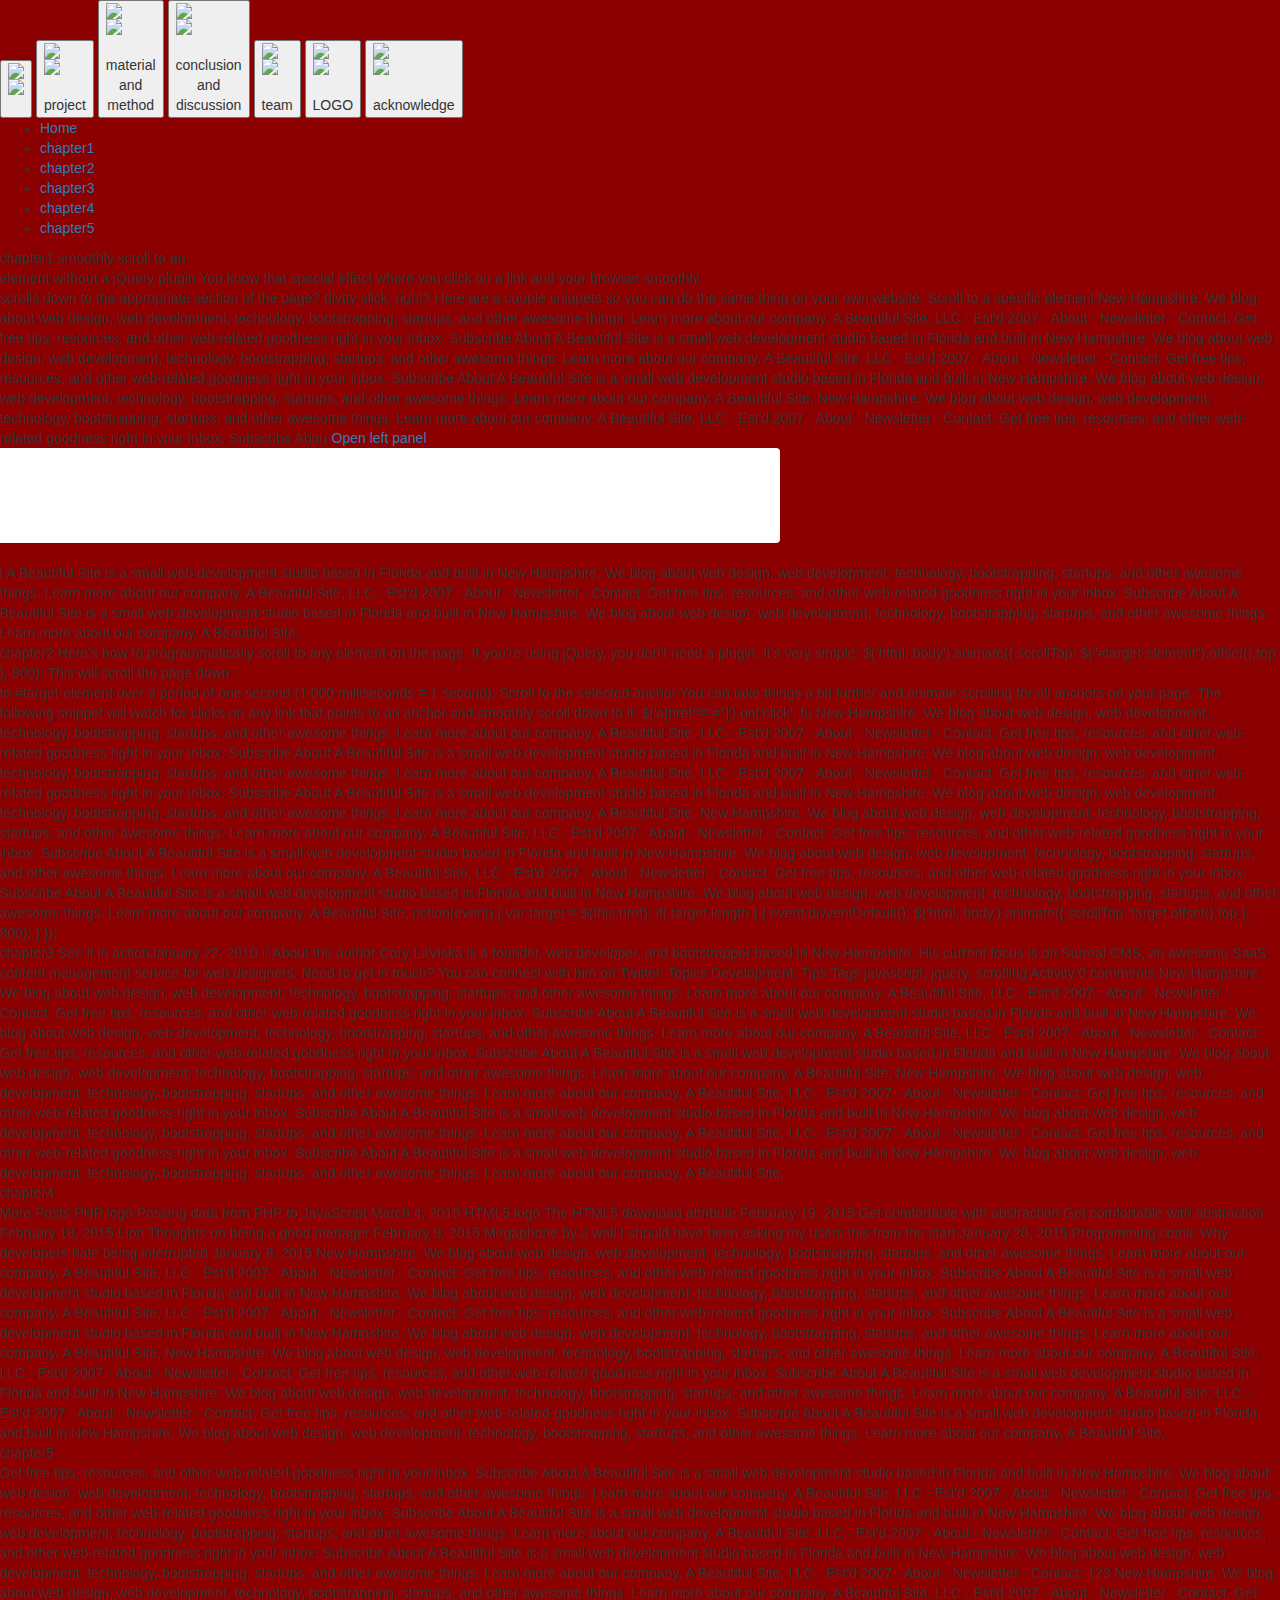
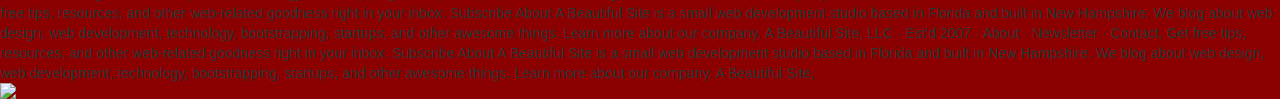
==== index.html @ c94d6277 "create a index.html" ====
<!DOCTYPE html>
<html>
<head>
<title>biomod</title>

<script type="text/javascript" src="https://ajax.googleapis.com/ajax/libs/jquery/1.11.3/jquery.min.js"></script>
<script src="http://maxcdn.bootstrapcdn.com/bootstrap/3.3.5/js/bootstrap.min.js"></script>
<!--<script src="http://code.jquery.com/mobile/1.4.5/jquery.mobile-1.4.5.min.js"></script>-->
<!--<script type="text/javascript" src=./js/jquery.panelslider.min.js >-->
<script type="text/javascript" src=jquery.panelslider.js></script>
<script src="jquery.panelslider.min.js></script>
<script src="./js/vendor/modernizr.custom.min.js"></script>
<script src="./js/vendor/jquery-1.10.2.min.js"></script>
<script src="./js/vendor/jquery-ui-1.10.3.custom.min.js"></script>
<script src="./js/button.js"></script>
<script src="./js/slideshow.js"></script>
<script src="./js/scrolling.js"></script>
<script src="./js/stickyheader.js"></script>
<!--<script scr="./js/panel.js"></script>-->




<link rel="stylesheet" href="http://code.jquery.com/mobile/1.4.5/jquery.mobile-1.4.5.min.css">
<link rel="stylesheet" href="./css/normalize.css">
<link rel="stylesheet" href="./css/button.css">
<link rel="stylesheet" href="./css/stickyheader.css">
<link rel="stylesheet" href="./css/slideshow.css">
<link rel="stylesheet" href="./css/listcss.css">
<link rel="stylesheet" href="http://maxcdn.bootstrapcdn.com/bootstrap/3.3.5/css/bootstrap.min.css">






<meta charset="UTF-8">
<meta name="viewport" content="width=device-width, initial-scale=1">
<style>


#left-panel { 
		left: 0;
      /* Hide panel on the left of the page. When this panel is opened the
       class .ps-active will be apllied to body, and it's X translation will
       reveal the panel. */
       -webkit-transform: translateX(-500px);
       -ms-transform: translateX(-500px);
       transform: translateX(-500px);
}


.test 
{
    cursor:url("img/h1.jpg"), auto;
}

</style>
</head>

<body class="test" style="background-color:#8B0000">


<header class="test">
<div id="p1"></div>
<nav class="primary-nav" role="navigation">
<div class="page-main" role="main">
	<div id="navigation">
		<div id="buttons2">
			<div class="inner clearfix">
				<button onclick="location.href='file:///C:/Users/user/Desktop/biomod_html_practice/biomod(2).html'">
					<span>
						<img src="img/hhh1.jpg" class="img-responsive" id="buttonpic" >
						<img src="img/hhh2.jpg" class="img-responsive" id="buttonpic"><br>
					</span>
				</button>
				
				<button> 
					<span>
						<img src="img/ppp1.jpg" class="img-responsive" id="buttonpic">
						<img src="img/ppp2.jpg" class="img-responsive" id="buttonpic"><br>
						project
					</span>
				</button>
				
				<button>
					<span>
						<img src="img/mmm1.jpg" class="img-responsive" id="buttonpic">
						<img src="img/mmm2.jpg" class="img-responsive" id="buttonpic" ><br>
						material <br>and<br>method					
					</span>
				</button>
					
					<button>
					<span>
						<img src="img/cd1.jpg" class="img-responsive" id="buttonpic">
						<img src="img/cd2.jpg" class="img-responsive" id="buttonpic"><br>
						conclusion<br>and<br>discussion
					</span>
				</button>
				
				<button>
					<span>
						<img src="img/aaa1.jpg" class="img-responsive" id="buttonpic">
						<img src="img/aaa2.jpg" class="img-responsive" id="buttonpic"><br>
						team
					</span>
				</button>
				
				<button>
					<span>
						<img src="img/1-1.png" class="img-responsive" id="buttonpic">
						<img src="img/1-1.png" class="img-responsive" id="buttonpic"><br>
						LOGO
					</span>
				</button>
				
				<button>
					<span>
						<img src="img/t1.jpg" class="img-responsive" id="buttonpic">
						<img src="img/t2.jpg" class="img-responsive" id="buttonpic"><br>
						acknowledge
					</span>
				</button>
			</div>
		</div>
	</div>
</div>
</nav>
</header>

<!--navigation2-->
<div id="navigation2">
    <div id="container">
	    <ul id="firstul">
		    <li class="active"><a href="#">Home</a></li>
            <li><a id="page1" href="#">chapter1</a></li>
            <li><a id="page2" href="#">chapter2</a></li>
		    <li><a id="page3" href="#">chapter3</a></li>
		    <li><a id="page4" href="#">chapter4</a></li>
		    <li><a id="page5" href="#">chapter5</a></li>
			 
		</ul>
	</div>
</div>


<!--<div data-role="page" id="pageone">
  <div data-role="panel" id="myPanel"> 
      <div>Panel Header</div>
	      <p>You can close the panel by clicking outside the panel, pressing the Esc key or by swiping.</p>
		    </div> 

			  <div>
			      <h1>Page Header</h1>
				    </div>

					  <div class="ui-content">
					      <p>Click on the button below to open the Panel.</p>
						      <a href="#myPanel" class="ui-btn ui-btn-inline ui-corner-all ui-shadow">Open Panel</a>
							    </div>

								  <div data-role="footer">
								      <h1>Page Footer</h1>
									    </div> 
										</div>-->









<div  id="right">
      

<div>
<div id="p2"></div>

chapter1
smoothly scroll to an <div id="p2"></div>element without a jQuery plugin
You know that special effect where you click on a link 
and your browser smoothly<div id="p2"></div> scrolls down to the appropriate 
section of the page? divtty slick, right? Here are a couple 
snippets so you can do the same thing on your own website.
Scroll to a specific element
New Hampshire. We blog about web design, web development, technology, bootstrapping, startups, and other awesome things.
Learn more about our company.
A Beautiful Site, LLC · Est'd 2007 · About · Newsletter · Contact.
Get free tips, resources, and other web-related goodness right in your inbox.
Subscribe
About
A Beautiful Site is a small web development studio based in Florida and built in 
New Hampshire. We blog about web design, web development, technology, bootstrapping, startups, and other awesome things.
Learn more about our company.
A Beautiful Site, LLC · Est'd 2007 · About · Newsletter · Contact.
Get free tips, resources, and other web-related goodness right in your inbox.
Subscribe
About
A Beautiful Site is a small web development studio based in Florida and built in 
New Hampshire. We blog about web design, web development, technology, bootstrapping, startups, and other awesome things.
Learn more about our company.
A Beautiful Site, 
New Hampshire. We blog about web design, web development, technology, bootstrapping, startups, and other awesome things.
Learn more about our company.
A Beautiful Site, LLC · Est'd 2007 · About · Newsletter · Contact.
Get free tips, resources, and other web-related goodness right in your inbox.
Subscribe
Abou



<a id="left-panel-link" href="#left-panel">Open left panel</a>

<!-- Left panel -->
   <div id="left-panel" class="panel">
     <h2>Left panel</h2>
     <p>Click anywhere outside panel to close it.</p>
   </div>




t
A Beautiful Site is a small web development studio based in Florida and built in 
New Hampshire. We blog about web design, web development, technology, bootstrapping, startups, and other awesome things.
Learn more about our company.
A Beautiful Site, LLC · Est'd 2007 · About · Newsletter · Contact.
Get free tips, resources, and other web-related goodness right in your inbox.
Subscribe
About
A Beautiful Site is a small web development studio based in Florida and built in 
New Hampshire. We blog about web design, web development, technology, bootstrapping, startups, and other awesome things.
Learn more about our company.
A Beautiful Site, 
</div>


<div>
chapter2
Here’s how to programmatically scroll to any element on the page. 
If you’re using jQuery, you don’t need a plugin. It’s very simple:
$('html, body').animate({
    scrollTop: $("#target-element").offset().top
}, 800);
This will scroll the page down<div id="p3"></div> to #target-element over a period 
of one second (1,000 milliseconds = 1 second).
Scroll to the selected anchor
You can take things a bit further and animate scrolling for all anchors 
on your page. The following snippet will watch for clicks on any link that
 points to an anchor and smoothly scroll down to it:
$('a[href^="#"]').on('click', fu
New Hampshire. We blog about web design, web development, technology, bootstrapping, startups, and other awesome things.
Learn more about our company.
A Beautiful Site, LLC · Est'd 2007 · About · Newsletter · Contact.
Get free tips, resources, and other web-related goodness right in your inbox.
Subscribe
About
A Beautiful Site is a small web development studio based in Florida and built in 
New Hampshire. We blog about web design, web development, technology, bootstrapping, startups, and other awesome things.
Learn more about our company.
A Beautiful Site, LLC · Est'd 2007 · About · Newsletter · Contact.
Get free tips, resources, and other web-related goodness right in your inbox.
Subscribe
About
A Beautiful Site is a small web development studio based in Florida and built in 
New Hampshire. We blog about web design, web development, technology, bootstrapping, startups, and other awesome things.
Learn more about our company.
A Beautiful Site, 
New Hampshire. We blog about web design, web development, technology, bootstrapping, startups, and other awesome things.
Learn more about our company.
A Beautiful Site, LLC · Est'd 2007 · About · Newsletter · Contact.
Get free tips, resources, and other web-related goodness right in your inbox.
Subscribe
About
A Beautiful Site is a small web development studio based in Florida and built in 
New Hampshire. We blog about web design, web development, technology, bootstrapping, startups, and other awesome things.
Learn more about our company.
A Beautiful Site, LLC · Est'd 2007 · About · Newsletter · Contact.
Get free tips, resources, and other web-related goodness right in your inbox.
Subscribe
About
A Beautiful Site is a small web development studio based in Florida and built in 
New Hampshire. We blog about web design, web development, technology, bootstrapping, startups, and other awesome things.
Learn more about our company.
A Beautiful Site, nction(event) {
    var target = $(this.href);
    if( target.length ) {
        event.divventDefault();
        $('html, body').animate({
            scrollTop: target.offset().top
        }, 800);
    }
});
</div>


<div>
chapter3
See it in actionJanuary 22, 2010 About the author
Cory LaViska is a founder, web developer, and bootstrapper
based in New Hampshire. His current focus is on Surreal CMS,
an awesome SaaS content management service for web designers. 
Need to get in touch? You can connect with him on Twitter. 
Topics Development, Tips Tags javascript, jquery, scrolling
Activity 0 comments
New Hampshire. We blog about web design, web development, technology, bootstrapping, startups, and other awesome things.
Learn more about our company.
A Beautiful Site, LLC · Est'd 2007 · About · Newsletter · Contact.
Get free tips, resources, and other web-related goodness right in your inbox.
Subscribe
About
A Beautiful Site is a small web development studio based in Florida and built in 
New Hampshire. We blog about web design, web development, technology, bootstrapping, startups, and other awesome things.
Learn more about our company.
A Beautiful Site, LLC · Est'd 2007 · About · Newsletter · Contact.
Get free tips, resources, and other web-related goodness right in your inbox.
Subscribe
About
A Beautiful Site is a small web development studio based in Florida and built in 
New Hampshire. We blog about web design, web development, technology, bootstrapping, startups, and other awesome things.
Learn more about our company.
A Beautiful Site, 
New Hampshire. We blog about web design, web development, technology, bootstrapping, startups, and other awesome things.
Learn more about our company.
A Beautiful Site, LLC · Est'd 2007 · About · Newsletter · Contact.
Get free tips, resources, and other web-related goodness right in your inbox.
Subscribe
About
A Beautiful Site is a small web development studio based in Florida and built in 
New Hampshire. We blog about web design, web development, technology, bootstrapping, startups, and other awesome things.
Learn more about our company.
A Beautiful Site, LLC · Est'd 2007 · About · Newsletter · Contact.
Get free tips, resources, and other web-related goodness right in your inbox.
Subscribe
About
A Beautiful Site is a small web development studio based in Florida and built in 
New Hampshire. We blog about web design, web development, technology, bootstrapping, startups, and other awesome things.
Learn more about our company.
A Beautiful Site, 
</div>

<div id="p4">chapter4</div>
<div>
More Posts
PHP logo
Passing data from PHP to JavaScript
March 4, 2015
HTML5 logo
The HTML5 download attribute
February 19, 2015
Get comfortable with abstraction
Get comfortable with abstraction
February 18, 2015
Lion
Thoughts on being a good manager
February 9, 2015
Megaphone by a wall
I should have been asking my users this from the start
January 20, 2015
Programming comic
Why developers hate being interrupted
January 8, 2015
New Hampshire. We blog about web design, web development, technology, bootstrapping, startups, and other awesome things.
Learn more about our company.
A Beautiful Site, LLC · Est'd 2007 · About · Newsletter · Contact.
Get free tips, resources, and other web-related goodness right in your inbox.
Subscribe
About
A Beautiful Site is a small web development studio based in Florida and built in 
New Hampshire. We blog about web design, web development, technology, bootstrapping, startups, and other awesome things.
Learn more about our company.
A Beautiful Site, LLC · Est'd 2007 · About · Newsletter · Contact.
Get free tips, resources, and other web-related goodness right in your inbox.
Subscribe
About
A Beautiful Site is a small web development studio based in Florida and built in 
New Hampshire. We blog about web design, web development, technology, bootstrapping, startups, and other awesome things.
Learn more about our company.
A Beautiful Site, 
New Hampshire. We blog about web design, web development, technology, bootstrapping, startups, and other awesome things.
Learn more about our company.
A Beautiful Site, LLC · Est'd 2007 · About · Newsletter · Contact.
Get free tips, resources, and other web-related goodness right in your inbox.
Subscribe
About
A Beautiful Site is a small web development studio based in Florida and built in 
New Hampshire. We blog about web design, web development, technology, bootstrapping, startups, and other awesome things.
Learn more about our company.
A Beautiful Site, LLC · Est'd 2007 · About · Newsletter · Contact.
Get free tips, resources, and other web-related goodness right in your inbox.
Subscribe
About
A Beautiful Site is a small web development studio based in Florida and built in 
New Hampshire. We blog about web design, web development, technology, bootstrapping, startups, and other awesome things.
Learn more about our company.
A Beautiful Site, 
</div>

<div id="p5">chapter5</div>
<div>
Get free tips, resources, and other web-related goodness right in your inbox.
Subscribe
About
A Beautiful Site is a small web development studio based in Florida and built in 
New Hampshire. We blog about web design, web development, technology, bootstrapping, startups, and other awesome things.
Learn more about our company.
A Beautiful Site, LLC · Est'd 2007 · About · Newsletter · Contact.
Get free tips, resources, and other web-related goodness right in your inbox.
Subscribe
About
A Beautiful Site is a small web development studio based in Florida and built in 
New Hampshire. We blog about web design, web development, technology, bootstrapping, startups, and other awesome things.
Learn more about our company.
A Beautiful Site, LLC · Est'd 2007 · About · Newsletter · Contact.
Get free tips, resources, and other web-related goodness right in your inbox.
Subscribe
About
A Beautiful Site is a small web development studio based in Florida and built in 
New Hampshire. We blog about web design, web development, technology, bootstrapping, startups, and other awesome things.
Learn more about our company.
A Beautiful Site, LLC · Est'd 2007 · About · Newsletter · Contact.
123
New Hampshire. We blog about web design, web development, technology, bootstrapping, startups, and other awesome things.
Learn more about our company.
A Beautiful Site, LLC · Est'd 2007 · About · Newsletter · Contact.
Get free tips, resources, and other web-related goodness right in your inbox.
Subscribe
About
A Beautiful Site is a small web development studio based in Florida and built in 
New Hampshire. We blog about web design, web development, technology, bootstrapping, startups, and other awesome things.
Learn more about our company.
A Beautiful Site, LLC · Est'd 2007 · About · Newsletter · Contact.
Get free tips, resources, and other web-related goodness right in your inbox.
Subscribe
About
A Beautiful Site is a small web development studio based in Florida and built in 
New Hampshire. We blog about web design, web development, technology, bootstrapping, startups, and other awesome things.
Learn more about our company.
A Beautiful Site, 

<div class="img-responsive" >
<img class="img-responsive" src="img/123.png">
</div>

	<!--<div class="slideshow" >
			<a href="#" class="slide" id="slide-1"><img class="img-ciricle" src="./img/slide-1.jpg" alt="" width="400%" height="200%"></a>
			<a href="#" class="slide" id="slide-2"><img class="img-responsive" src="./img/slide-2.jpg" alt="" width="400" height="200"></a>
			<a href="#" class="slide" id="slide-3"><img class="img-responsive" src="./img/slide-3.jpg" alt="" width="400" height="200"></a>
			<a href="#" class="slide" id="slide-4"><img class="img-responsive" src="./img/slide-4.jpg" alt="" width="400" height="200"></a>
	</div>-->
	
<!--<div >
<iframe class="youtube-player" type="text/html" width="640" height="385" src="http://www.youtube.com/embed/KVSOrdJ6jUQ" frameborder="0" style="margin-left: 150px;> </iframe>
</div>-->


<script>
    $('#left-panel-link').panelslider();
 
     $('#right-panel-link').panelslider({
       bodyClass: 'ps-active-right',
       clickClose: false,
       onOpen: function() {
         console.log('right panel open');
       }
     });
 
     $('#close-panel-bt').click(function() {
       $.panelslider.close();
     });
 
  $('#left-panel, #right-panel').on('psBeforeOpen psOpen psBeforeClose psClos    e', function(e) {
      console.log(e.type, e.target.getAttribute('id'));
     });
   </script>
</div>


</body>



</html>
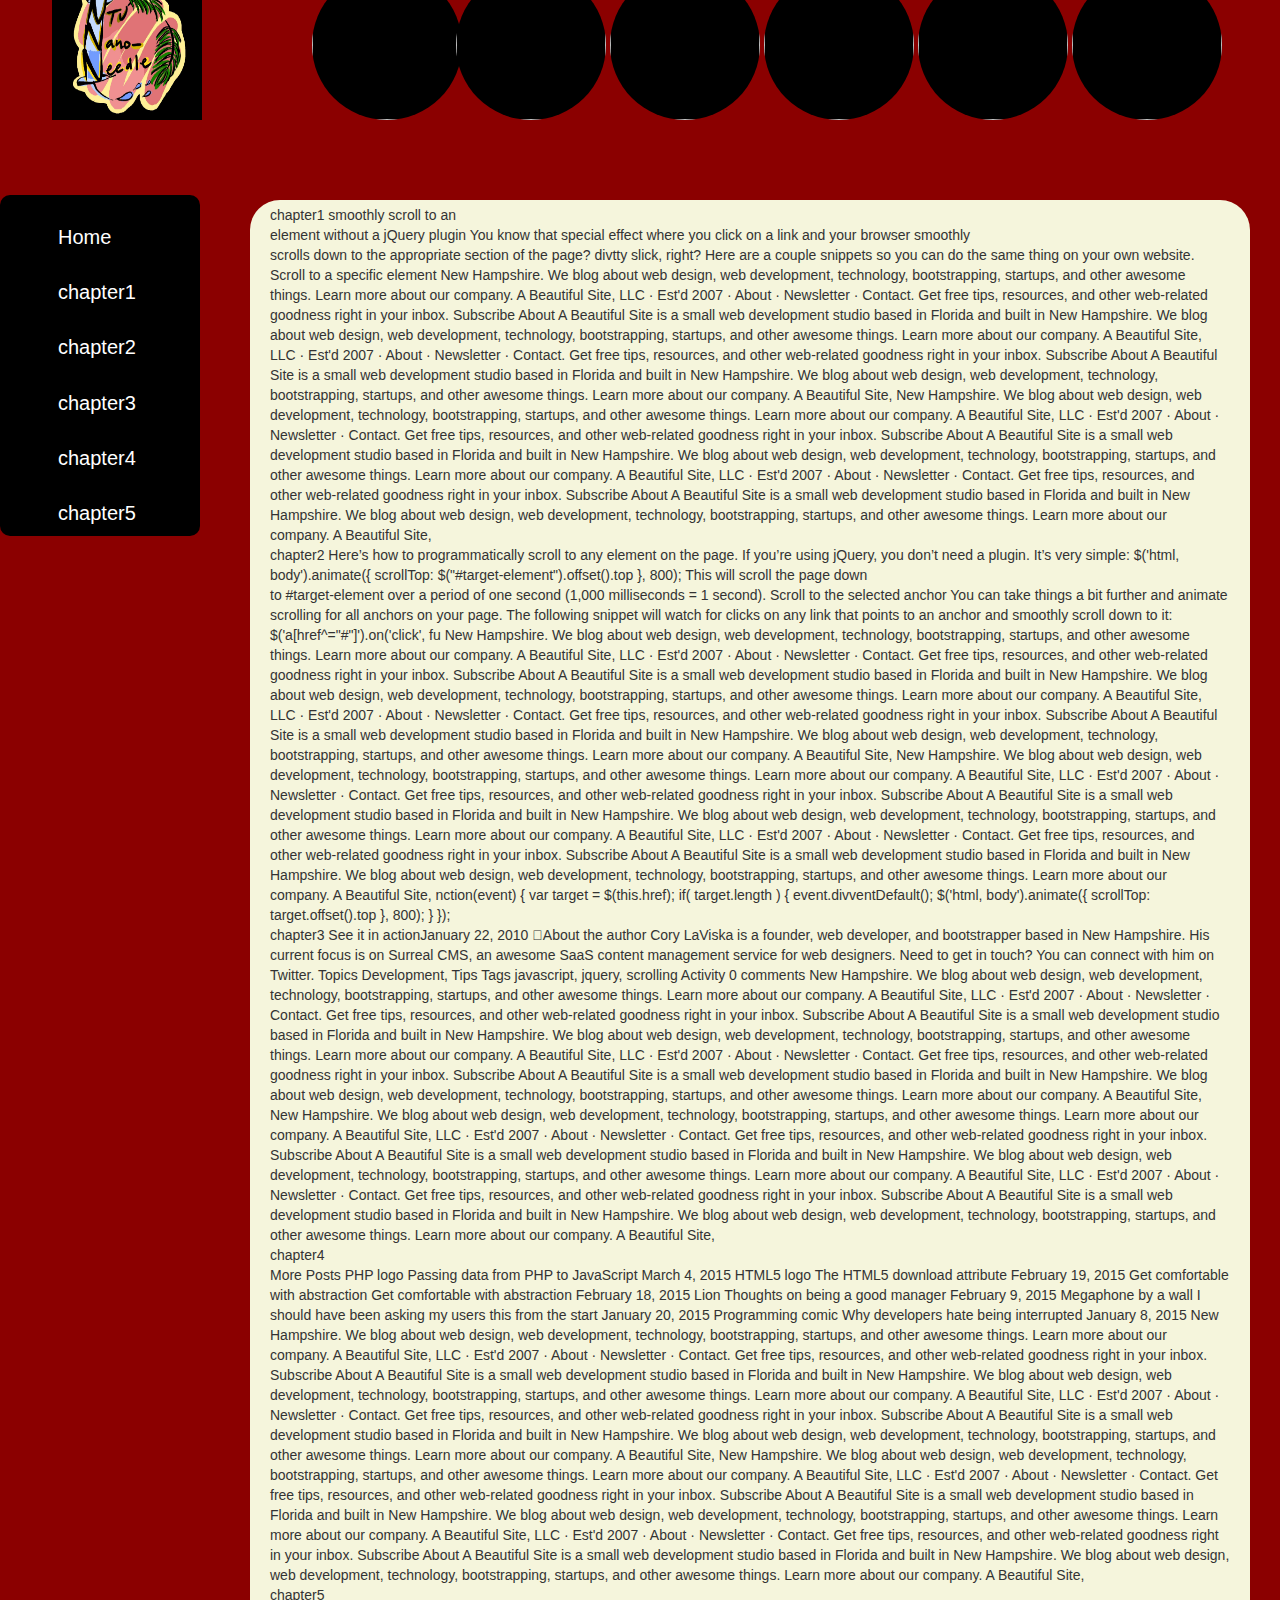
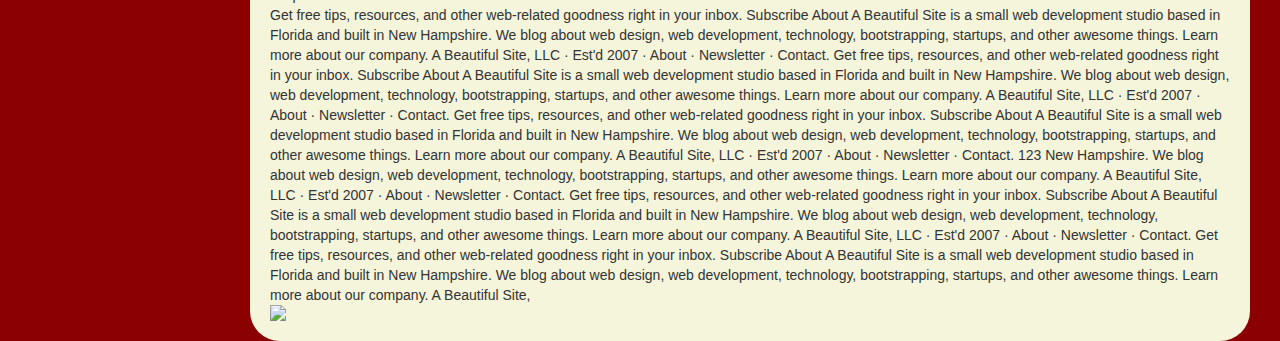
==== commit 440b65e9: "repair index" ====
--- a/index.html
+++ b/index.html
@@ -5,10 +5,6 @@
 
 <script type="text/javascript" src="https://ajax.googleapis.com/ajax/libs/jquery/1.11.3/jquery.min.js"></script>
 <script src="http://maxcdn.bootstrapcdn.com/bootstrap/3.3.5/js/bootstrap.min.js"></script>
-<!--<script src="http://code.jquery.com/mobile/1.4.5/jquery.mobile-1.4.5.min.js"></script>-->
-<!--<script type="text/javascript" src=./js/jquery.panelslider.min.js >-->
-<script type="text/javascript" src=jquery.panelslider.js></script>
-<script src="jquery.panelslider.min.js></script>
 <script src="./js/vendor/modernizr.custom.min.js"></script>
 <script src="./js/vendor/jquery-1.10.2.min.js"></script>
 <script src="./js/vendor/jquery-ui-1.10.3.custom.min.js"></script>
@@ -16,12 +12,8 @@
 <script src="./js/slideshow.js"></script>
 <script src="./js/scrolling.js"></script>
 <script src="./js/stickyheader.js"></script>
-<!--<script scr="./js/panel.js"></script>-->
-
-
-
-
-<link rel="stylesheet" href="http://code.jquery.com/mobile/1.4.5/jquery.mobile-1.4.5.min.css">
+
+
 <link rel="stylesheet" href="./css/normalize.css">
 <link rel="stylesheet" href="./css/button.css">
 <link rel="stylesheet" href="./css/stickyheader.css">
@@ -39,16 +31,6 @@
 <style>
 
 
-#left-panel { 
-		left: 0;
-      /* Hide panel on the left of the page. When this panel is opened the
-       class .ps-active will be apllied to body, and it's X translation will
-       reveal the panel. */
-       -webkit-transform: translateX(-500px);
-       -ms-transform: translateX(-500px);
-       transform: translateX(-500px);
-}
-
 
 .test 
 {
@@ -59,8 +41,6 @@
 </head>
 
 <body class="test" style="background-color:#8B0000">
-
-
 <header class="test">
 <div id="p1"></div>
 <nav class="primary-nav" role="navigation">
@@ -72,6 +52,7 @@
 					<span>
 						<img src="img/hhh1.jpg" class="img-responsive" id="buttonpic" >
 						<img src="img/hhh2.jpg" class="img-responsive" id="buttonpic"><br>
+						
 					</span>
 				</button>
 				
@@ -109,9 +90,8 @@
 				
 				<button>
 					<span>
-						<img src="img/1-1.png" class="img-responsive" id="buttonpic">
-						<img src="img/1-1.png" class="img-responsive" id="buttonpic"><br>
-						LOGO
+						<img src="img/logo.jpg" class="img-responsive" id="buttonpic">
+						<img src="img/logo.jpg" class="img-responsive" id="buttonpic"><br>
 					</span>
 				</button>
 				
@@ -145,33 +125,6 @@
 </div>
 
 
-<!--<div data-role="page" id="pageone">
-  <div data-role="panel" id="myPanel"> 
-      <div>Panel Header</div>
-	      <p>You can close the panel by clicking outside the panel, pressing the Esc key or by swiping.</p>
-		    </div> 
-
-			  <div>
-			      <h1>Page Header</h1>
-				    </div>
-
-					  <div class="ui-content">
-					      <p>Click on the button below to open the Panel.</p>
-						      <a href="#myPanel" class="ui-btn ui-btn-inline ui-corner-all ui-shadow">Open Panel</a>
-							    </div>
-
-								  <div data-role="footer">
-								      <h1>Page Footer</h1>
-									    </div> 
-										</div>-->
-
-
-
-
-
-
-
-
 
 <div  id="right">
       
@@ -208,22 +161,7 @@
 A Beautiful Site, LLC · Est'd 2007 · About · Newsletter · Contact.
 Get free tips, resources, and other web-related goodness right in your inbox.
 Subscribe
-Abou
-
-
-
-<a id="left-panel-link" href="#left-panel">Open left panel</a>
-
-<!-- Left panel -->
-   <div id="left-panel" class="panel">
-     <h2>Left panel</h2>
-     <p>Click anywhere outside panel to close it.</p>
-   </div>
-
-
-
-
-t
+About
 A Beautiful Site is a small web development studio based in Florida and built in 
 New Hampshire. We blog about web design, web development, technology, bootstrapping, startups, and other awesome things.
 Learn more about our company.
@@ -457,25 +395,8 @@
 </div>-->
 
 
-<script>
-    $('#left-panel-link').panelslider();
- 
-     $('#right-panel-link').panelslider({
-       bodyClass: 'ps-active-right',
-       clickClose: false,
-       onOpen: function() {
-         console.log('right panel open');
-       }
-     });
- 
-     $('#close-panel-bt').click(function() {
-       $.panelslider.close();
-     });
- 
-  $('#left-panel, #right-panel').on('psBeforeOpen psOpen psBeforeClose psClos    e', function(e) {
-      console.log(e.type, e.target.getAttribute('id'));
-     });
-   </script>
+
+	
 </div>
 
 
--- a/css/button.css
+++ b/css/button.css
@@ -0,0 +1,288 @@
+/*
+ * Base
+ */
+
+img {
+    vertical-align:middle;
+}
+
+
+
+button {
+    outline: none;
+}
+
+
+
+
+
+@media screen and (min-width:1200px){
+
+	#buttonpic {
+		width:150px;
+		height:150px;
+		border:0px;
+	}
+	
+	#buttons2 .inner {
+		position: relative;
+		width: 976px;
+		margin: 0 auto;
+	}
+
+	#buttons2 button {
+		display: block;
+		position: absolute;
+		width: 150px;
+		height:150px ;
+		overflow: hidden;
+		padding: 0 0 3.41796%;
+		font-size: 10px;
+		letter-spacing: 1px;
+		color: #01b169;
+		background-color:black;
+		border: none;
+		border-radius: 75px;
+		top:-30px;
+	}
+
+	#buttons2 button:nth-child(1) {left: 160px;}
+	#buttons2 button:nth-child(2) {left: 304px;}
+	#buttons2 button:nth-child(3) {left: 458px;}
+	#buttons2 button:nth-child(4) {left: 612px;}
+	#buttons2 button:nth-child(5) {left: 766px;}
+	#buttons2 button:nth-child(6) {
+		left: -100px;
+		display: block;
+		position: absolute;
+		width: 150px;
+		height: 150px;
+		overflow: hidden;
+		font-size: 16px;
+		letter-spacing: 1px;
+		color: black;
+		background-color: #fff;
+		border: none;
+		border-radius:0px;
+		top:-30px;
+	}
+	#buttons2 button:nth-child(7) {left: 920px;}
+}
+
+
+
+@media screen and (min-width:992px) and (max-width:1199px){
+
+	#buttonpic {
+		width:124px;
+		height:124px;
+		border:0px;
+	}
+
+	#buttons2 .inner {
+		position: relative;
+		width: 806.82699px;
+		margin: 0 auto;
+	}
+
+	#buttons2 button {
+		display: block;
+		position: absolute;
+		width:124px;
+		height:124px ;
+		overflow: hidden;
+		padding: 0 0 3.41796%;
+		font-size: 8.26667px;
+		letter-spacing: 0.826667px;
+		color: #01b169;
+		background-color:black;
+		border: none;
+		border-radius: 62px;
+		top:-24.8px;
+	}
+
+	#buttons2 button:nth-child(1) {left: 132.26672px;}
+	#buttons2 button:nth-child(2) {left: 251.310677px;}
+	#buttons2 button:nth-child(3) {left: 378.613486px;}
+	#buttons2 button:nth-child(4) {left: 505.920204px;}
+	#buttons2 button:nth-child(5) {left: 633.226922px;}
+	#buttons2 button:nth-child(6) {
+		left: -82.6667px;
+		display: block;
+		position: absolute;
+		width: 124px;
+		height:124px;
+		overflow: hidden;
+		font-size: 13.226672px;
+		letter-spacing: 0.826667px;
+		color: black;
+		background-color:black;
+		border: none;
+		border-radius:0px;
+		top:-22.5px;
+	}
+	#buttons2 button:nth-child(7) {left: 760.53364px;}
+}
+
+
+
+@media screen and (min-width:768px) and (max-width:991px){
+
+	#buttonpic {
+		width:112.5px;
+		height:112.5px;
+		border:0px;
+	}
+	
+	#buttons2 .inner {
+		position: relative;
+		width: 732px;
+		margin: 0 auto;
+		
+	}
+
+	#buttons2 button {
+		display: block;
+		position: absolute;
+		width: 112.5px;
+		height:112.5px ;
+		overflow: hidden;
+		padding: 0 0 3.41796%;
+		font-size: 7.5px;
+		letter-spacing: 0.75px;
+		color: #01b169;
+		background-color:black;
+		border: none;
+		border-radius: 56.25px;
+		top:-22.5px;
+	}
+
+	#buttons2 button:nth-child(1) {left: 120px;}
+	#buttons2 button:nth-child(2) {left: 228px;}
+	#buttons2 button:nth-child(3) {left: 343.5px;}
+	#buttons2 button:nth-child(4) {left: 455.64px;}
+	#buttons2 button:nth-child(5) {left: 574.5px;}
+	#buttons2 button:nth-child(6) {
+		left: -50px;
+		display: block;
+		position: absolute;
+		width:112.5px;
+		height:112.5px;
+		overflow: hidden;
+		font-size: 12px;
+		letter-spacing: 0.75px;
+		color: black;
+		background-color: #fff;
+		border: none;
+		border-radius:0px;
+		top:-22.5px;
+	}
+	#buttons2 button:nth-child(7) {left: 680px;}
+}
+
+
+
+
+
+
+@media screen and (min-width:560px) and (max-width:767px){
+
+	#buttonpic {
+		width:70px;
+		height:70px;
+		border:0px;
+	}
+	
+	#buttons2 .inner {
+		position: relative;
+		width:455.466992px;
+		margin: 0 auto;
+	}
+
+	#buttons2 button {
+		display: block;
+		position: absolute;
+		width: 70px;
+		height:70px ;
+		overflow: hidden;
+		padding: 0 0 3.41796%;
+		font-size: 10px;
+		letter-spacing: 1px;
+		color: #01b169;
+		background-color:black;
+		border: none;
+		border-radius: 35px;
+		top:-14px;
+	}
+
+	#buttons2 button:nth-child(1) {left: 74.66672px;}
+	#buttons2 button:nth-child(2) {left: 141.866768px;}
+	#buttons2 button:nth-child(3) {left: 213.733486px;}
+	#buttons2 button:nth-child(4) {left: 285.600204px;}
+	#buttons2 button:nth-child(5) {left: 357.466922px;}
+	#buttons2 button:nth-child(6) {
+		left: -46.6667px;
+		display: block;
+		position: absolute;
+		width: 70px;
+		height: 70px;
+		overflow: hidden;
+		font-size: 7.466672px;
+		letter-spacing: 0.46667px;
+		color: black;
+		background-color: #fff;
+		border: none;
+		border-radius:0px;
+		top:-14px;
+	}
+	#buttons2 button:nth-child(7) {left: 429.33364px;}
+}
+
+.page-footer {
+    background-color: #656565;
+}
+
+.page-footer small {
+    display: block;
+    color: #fff;
+    font-size: 11px;
+    text-align: right;
+    width: 976px;
+    margin: 0 auto;
+    height: 120px;
+    line-height: 120px;
+    letter-spacing: 0.15em;
+}
+
+.page-footer a {
+    color: #fff;
+    text-decoration: none;
+}
+
+/*
+ * Helpers
+ */
+
+/* Clearfix */
+.clearfix:before,
+.clearfix:after {
+    content: " ";
+    display: table;
+}
+.clearfix:after {
+    clear: both;
+}
+
+/* #button2 */
+#buttons2 button img:first-child {
+    position: absolute;
+}
+#buttons2 button img:nth-child(2) {
+    opacity: 0;
+}
+/*#top
+{
+	background-color:black;
+	height:50px;
+}*/
+
--- a/css/listcss.css
+++ b/css/listcss.css
@@ -0,0 +1,302 @@
+html{color: #999999; background-color:#8B0000; font: "aharoni";}
+body{background-color:#8B0000; color:#2f2a3e;}
+
+
+#video{
+	float:left;
+	left:700px;
+}
+
+
+@media screen and (min-width: 1200px){
+
+	pre{background-color:#F5F5DC; position:left; left:30px;}
+	
+	ul ,ol{margin:1em 0; line-height:1.8em;}
+	
+	ol li{margin-left:2.5em;}
+	
+	ul {padding-left:2em;list-style-type:square;}
+	
+	#right {	
+	margin-top:200px;
+	margin-right:30px;
+	margin-left:250px;
+    float:right;
+    padding:20px;
+	/*padding-left:30px;*/
+	padding-top:5px;
+	border-radius:30px;
+	background-color:#F5F5DC;
+}
+	
+	#navigation ul{
+		list-style-type:none;
+		margin:0 auto;
+		padding:0;
+		width:850px;
+	}
+
+	#navigation li{
+		float:left;
+	}
+
+	#navigation a{
+		float:left;
+		display:block;
+		color:#c5c5c5;
+		padding:10px 30px;
+		margin-top:5px;
+		border-bottom-width:0;
+		font-size:150%;
+	}
+
+	#navigation2{
+		background-color:black;
+		position:fixed;
+		width:200px;
+		float:left;
+		clear:both;
+		top:195px;
+		border-radius: 10px;
+	}
+
+	#navigation2 ul{
+		list-style-type:none;
+	}
+
+	#navigation2 a{
+		float:left;
+		display:block;
+		color:white;
+		padding:10px 30px;
+		margin-top:10px;
+		border-bottom-width:0;
+		font-size:20px;
+	}
+}
+
+
+
+
+
+
+
+
+
+
+@media screen and (min-width: 992px) and (max-width:1199px){
+
+	pre{background-color:#F5F5DC; position:left; left:24.8px;}
+	
+	ul ,ol{margin:0.82667em 0; line-height:1.488em;}
+	
+	ol li{margin-left:2.06667em;}
+	
+	ul {padding-left:1.65333em;list-style-type:square;}
+	
+	#right {	
+	margin-top:165.3334px;
+	margin-right:24.8px;
+	margin-left:206.69425px;
+    float:right;
+    padding:16.5333px;
+	/*padding-left:24.8px;*/
+	padding-top:4.13335px;
+	border-radius:24.8px;
+	background-color:#F5F5DC;
+}
+	
+	#navigation ul{
+		list-style-type:none;
+		margin:0 auto;
+		padding:0;
+		width:702.66695px;
+	}
+
+	#navigation li{
+		float:left;
+	}
+
+	#navigation a{
+		float:left;
+		display:block;
+		color:#c5c5c5;
+		padding:8.26667px 24.8px;
+		margin-top:4.13335px;
+		border-bottom-width:0;
+		font-size:16.5333px;
+	}
+
+	#navigation2{
+		background-color:black;
+		position:fixed;
+		width:165.3334px;
+		float:left;
+		clear:both;
+		top:161.2px;
+		border-radius: 8.26667px;
+	}
+
+	#navigation2 ul{
+		list-style-type:none;
+	}
+
+	#navigation2 a{
+		float:left;
+		display:block;
+		color:white;
+		padding:8.26667px 24.8px;
+		margin-top:8.26667px;
+		border-bottom-width:0;
+		font-size:16.5333px;
+	}
+}
+
+
+
+
+
+
+@media screen and (min-width:768px) and (max-width:991px){
+
+	pre{background-color:#F5F5DC; position:left; left:22.5px;}
+	
+	ul ,ol{margin:0.75em 0; line-height:1.35em;}
+	
+	ol li{margin-left:1.875em;}
+	
+	ul {padding-left:1.5em;list-style-type:square;}
+
+	
+	#right {	
+	margin-top:150px;
+	margin-right:22.5px;
+	margin-left:187.5px;
+    padding:15px;
+	padding-left:22.5px;
+	padding-top:3.75px;
+	border-radius:22.5px;
+	background-color:#F5F5DC;
+	}
+
+	#navigation ul{
+		list-style-type:none;
+		margin:0 auto;
+		padding:0;
+		width:518.095px;
+	}
+
+	#navigation li{
+		float:left;
+	}
+
+	#navigation a{
+		float:left;
+		display:block;
+		color:#c5c5c5;
+		padding:7.5px 22.5px;
+		margin-top:3.75px;
+		border-bottom-width:0;
+		font-size:24px;
+	}
+
+	#navigation2{
+		background-color:black;
+		position:fixed;
+		width:15%;
+		float:left;
+		clear:both;
+		top:146.25px;
+		border-radius: 7.5px;
+	}
+
+	#navigation2 ul{
+		list-style-type:none;
+	}
+
+	#navigation2 a{
+		float:left;
+		display:block;
+		color:white;
+		padding:7.5px 22.5px;
+		margin-top:7.5px;
+		border-bottom-width:0;
+		font-size:15px;
+	}
+}
+
+
+
+
+
+
+
+
+@media screen and (min-width:560px)and (max-width:767px){
+
+	pre{background-color:#F5F5DC; position:left; left:14px;}
+	
+	ul ,ol{margin:0.466667em 0; line-height:0.84em;}
+	
+	ol li{margin-left:1.1666667em;}
+	
+	ul {padding-left:0.933333em;list-style-type:square;}
+	
+	#right {	
+	margin-top:93.33333px;
+	margin-right:14px;
+	margin-left:116.66667px;
+    float:right;
+    padding:9.333333px;
+	/*padding-left:30px;*/
+	padding-top:2.33333px;
+	border-radius:14px;
+	background-color:#F5F5DC;
+	}
+	
+	#navigation ul{
+		list-style-type:none;
+		margin:0 auto;
+		padding:0;
+		width:396.66667px;
+	}
+
+	#navigation li{
+		float:left;
+	}
+
+	#navigation a{
+		float:left;
+		display:block;
+		color:#c5c5c5;
+		padding:4.66667px 14px;
+		margin-top:2.333333px;
+		border-bottom-width:0;
+		font-size:150%;
+	}
+
+	#navigation2{
+		background-color:black;
+		position:fixed;
+		width:93.33333px;
+		float:left;
+		clear:both;
+		top:91px;
+		border-radius: 4.666667px;
+	}
+
+	#navigation2 ul{
+		list-style-type:none;
+	}
+
+	#navigation2 a{
+		float:left;
+		display:block;
+		color:white;
+		padding:4.66667px 14px;
+		margin-top:4.66667px;
+		border-bottom-width:0;
+		font-size:9.3333333px;
+	}
+}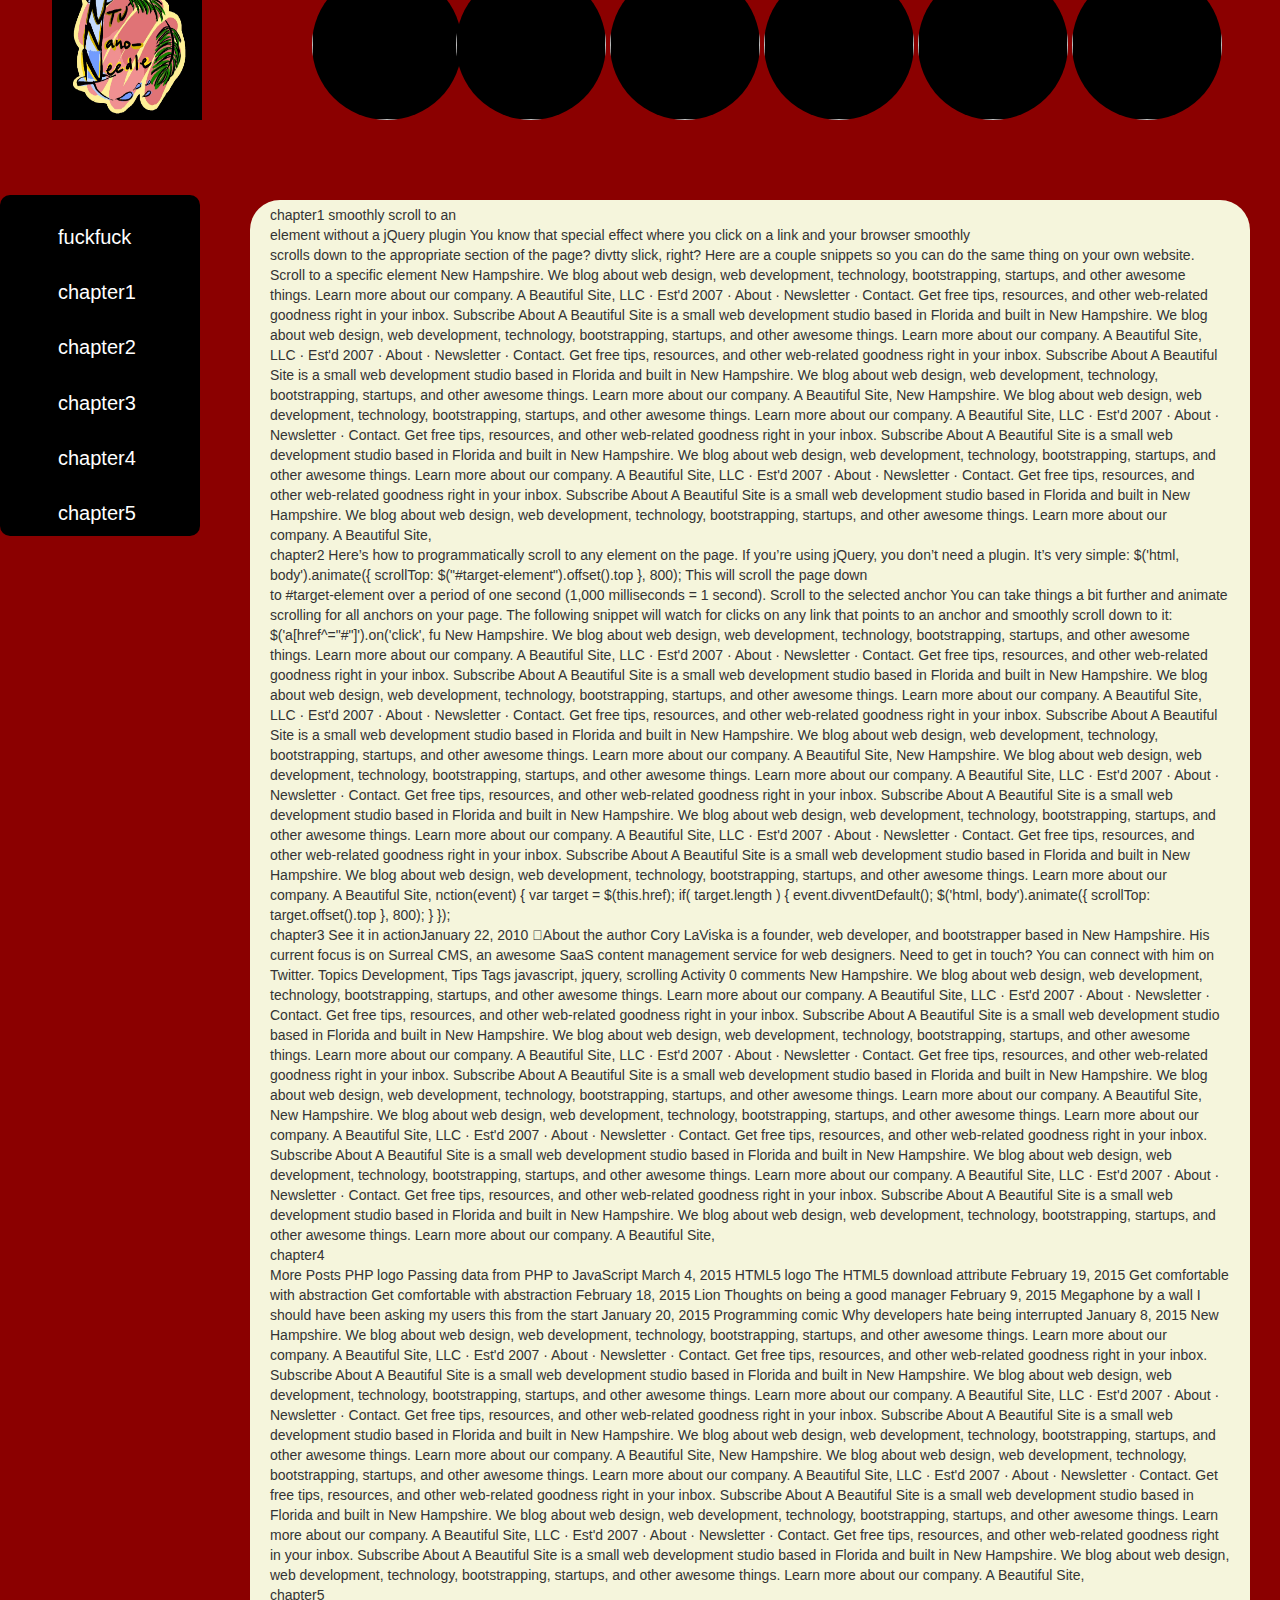
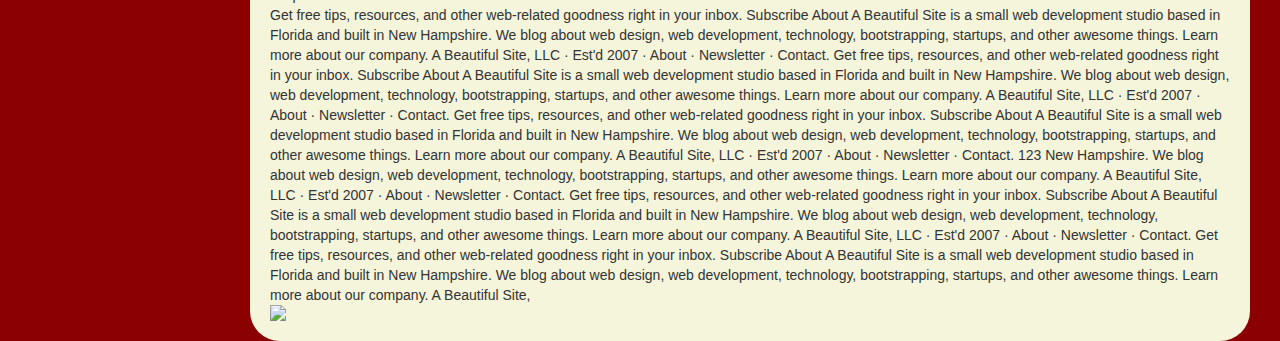
==== commit 19732e3f: "[Test Bug]" ====
--- a/index.html
+++ b/index.html
@@ -113,7 +113,7 @@
 <div id="navigation2">
     <div id="container">
 	    <ul id="firstul">
-		    <li class="active"><a href="#">Home</a></li>
+		    <li class="active"><a href="#">fuckfuck</a></li>
             <li><a id="page1" href="#">chapter1</a></li>
             <li><a id="page2" href="#">chapter2</a></li>
 		    <li><a id="page3" href="#">chapter3</a></li>
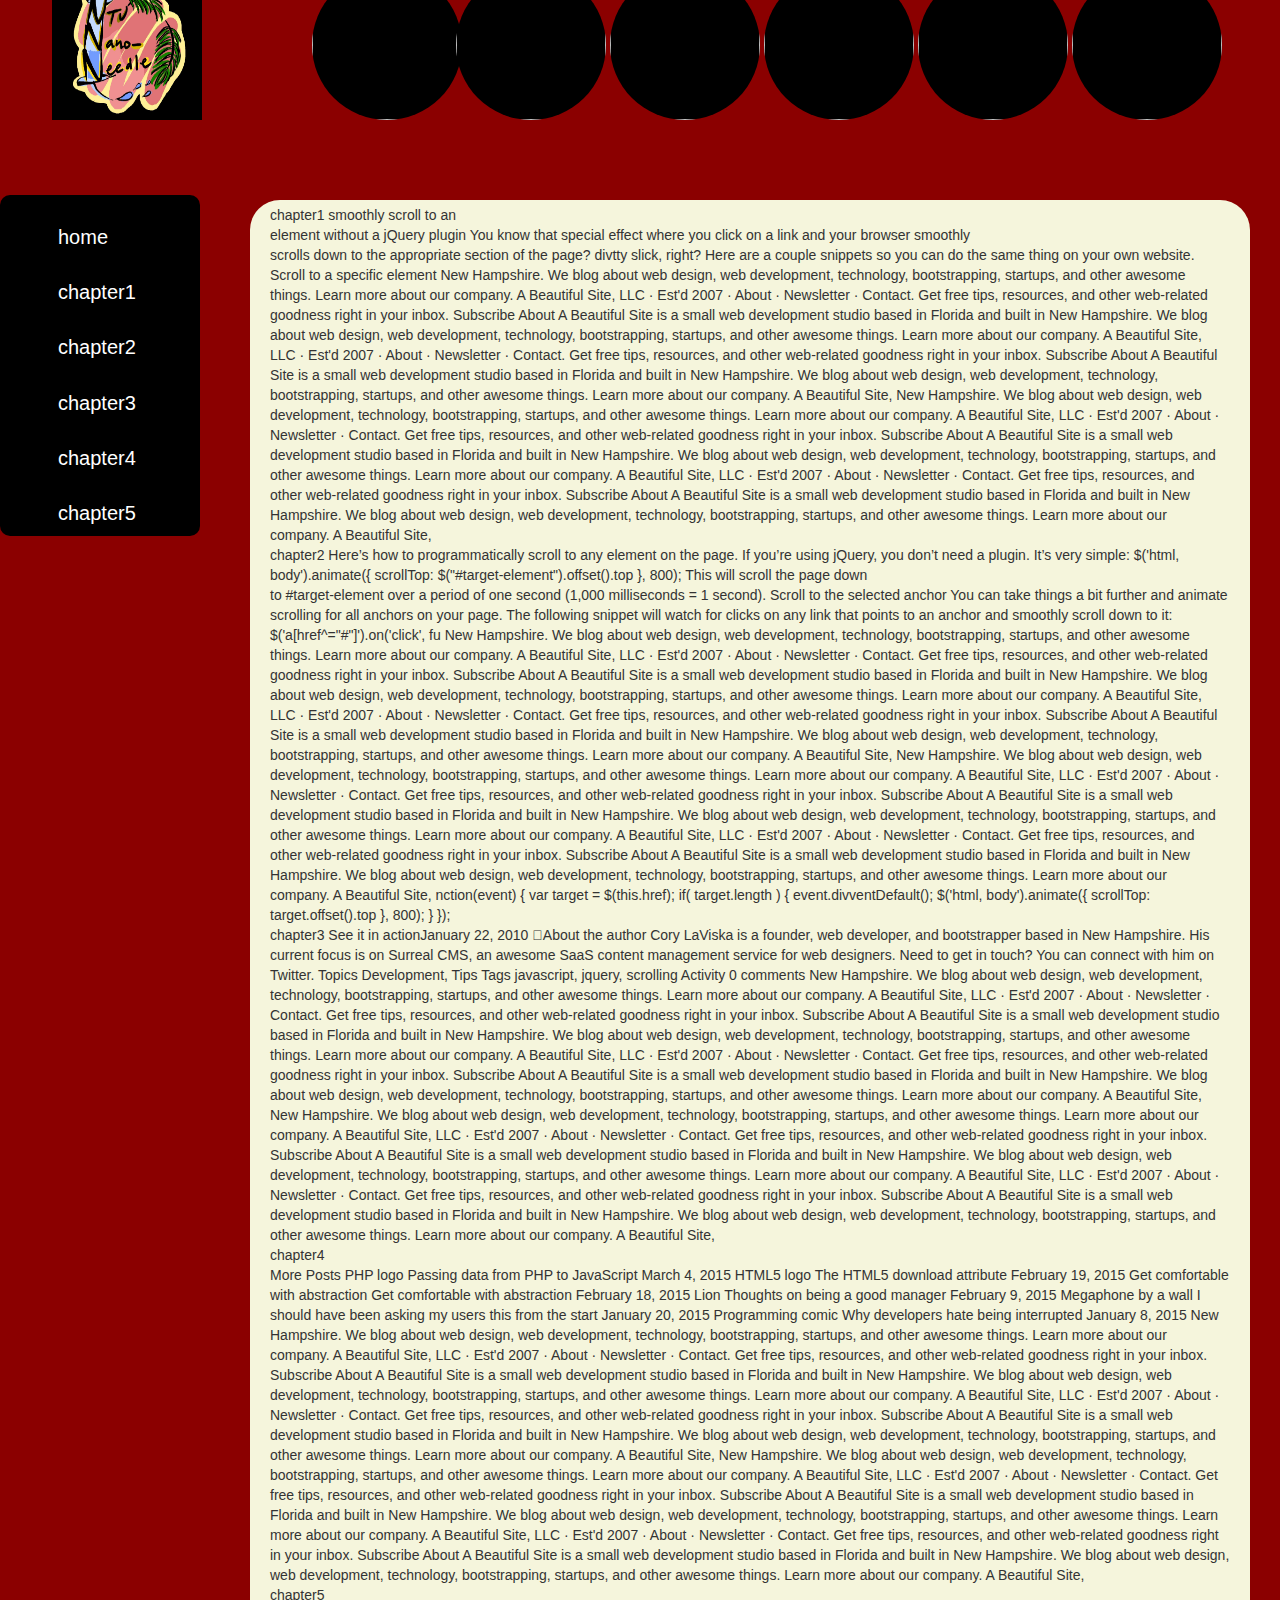
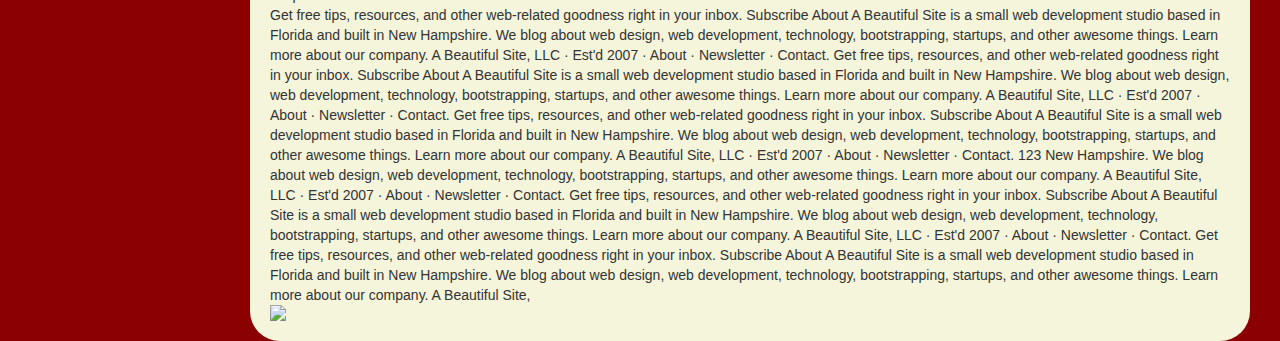
==== commit 1697524e: "http to https" ====
--- a/index.html
+++ b/index.html
@@ -4,7 +4,7 @@
 <title>biomod</title>
 
 <script type="text/javascript" src="https://ajax.googleapis.com/ajax/libs/jquery/1.11.3/jquery.min.js"></script>
-<script src="http://maxcdn.bootstrapcdn.com/bootstrap/3.3.5/js/bootstrap.min.js"></script>
+<script src="https://maxcdn.bootstrapcdn.com/bootstrap/3.3.5/js/bootstrap.min.js"></script>
 <script src="./js/vendor/modernizr.custom.min.js"></script>
 <script src="./js/vendor/jquery-1.10.2.min.js"></script>
 <script src="./js/vendor/jquery-ui-1.10.3.custom.min.js"></script>
@@ -19,7 +19,7 @@
 <link rel="stylesheet" href="./css/stickyheader.css">
 <link rel="stylesheet" href="./css/slideshow.css">
 <link rel="stylesheet" href="./css/listcss.css">
-<link rel="stylesheet" href="http://maxcdn.bootstrapcdn.com/bootstrap/3.3.5/css/bootstrap.min.css">
+<link rel="stylesheet" href="https://maxcdn.bootstrapcdn.com/bootstrap/3.3.5/css/bootstrap.min.css">
 
 
 
@@ -113,7 +113,7 @@
 <div id="navigation2">
     <div id="container">
 	    <ul id="firstul">
-		    <li class="active"><a href="#">fuckfuck</a></li>
+		    <li class="active"><a href="#">home</a></li>
             <li><a id="page1" href="#">chapter1</a></li>
             <li><a id="page2" href="#">chapter2</a></li>
 		    <li><a id="page3" href="#">chapter3</a></li>
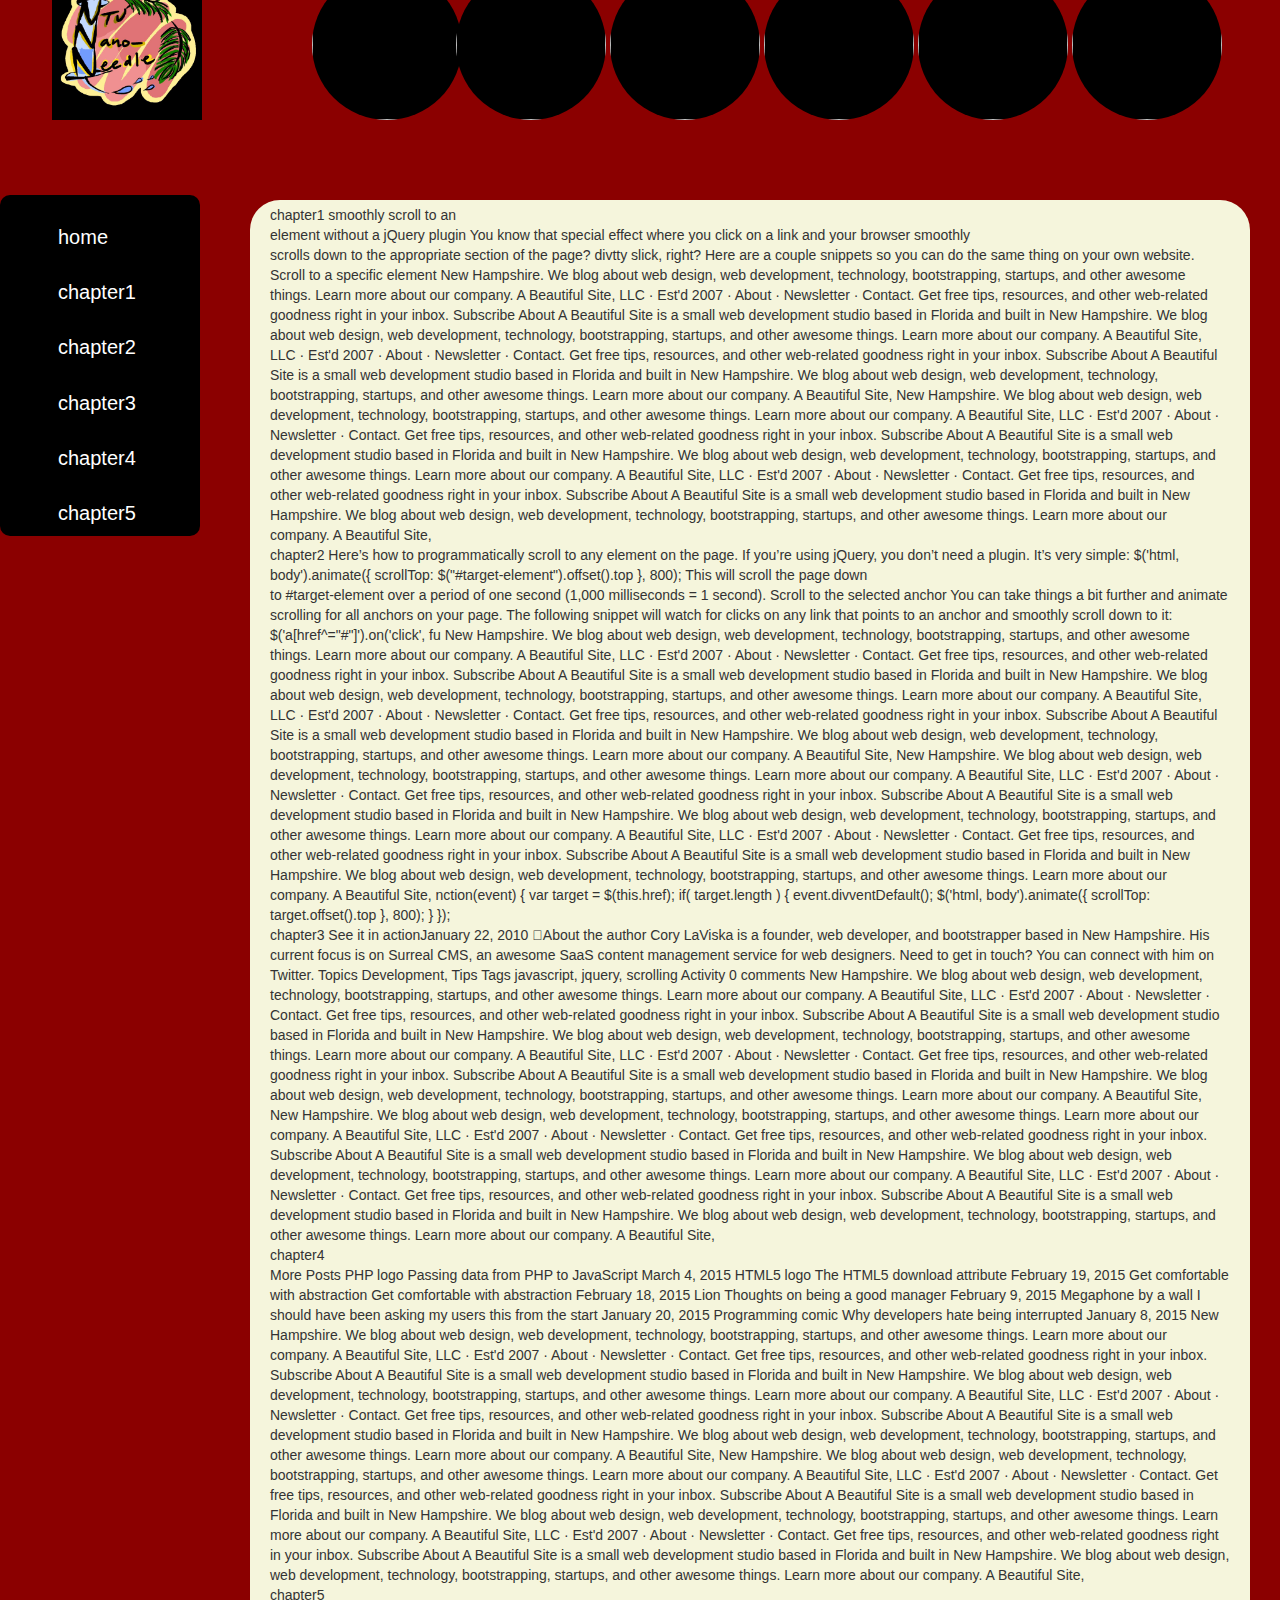
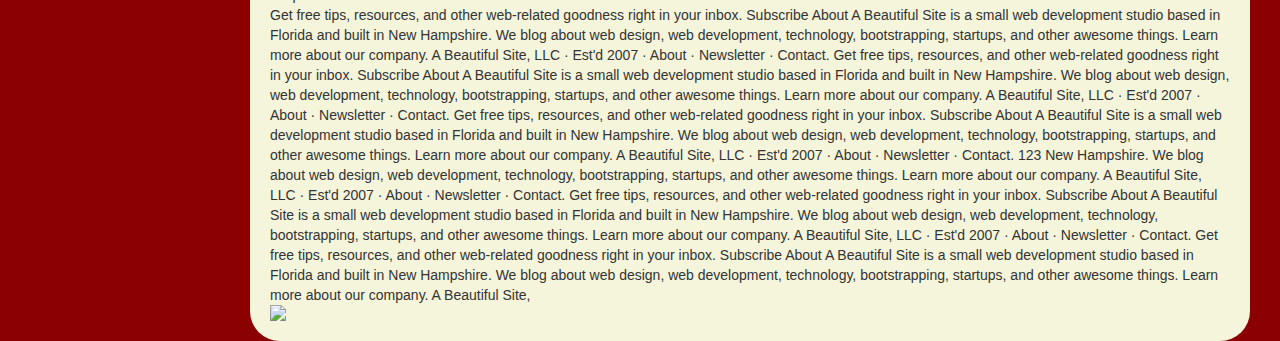
==== commit 6674eb6c: "add page link" ====
--- a/index.html
+++ b/index.html
@@ -48,7 +48,7 @@
 	<div id="navigation">
 		<div id="buttons2">
 			<div class="inner clearfix">
-				<button onclick="location.href='file:///C:/Users/user/Desktop/biomod_html_practice/biomod(2).html'">
+				<button onclick="location.href='home.html'">
 					<span>
 						<img src="img/hhh1.jpg" class="img-responsive" id="buttonpic" >
 						<img src="img/hhh2.jpg" class="img-responsive" id="buttonpic"><br>
@@ -56,7 +56,7 @@
 					</span>
 				</button>
 				
-				<button> 
+				<button onclick="location.href='project.html'"> 
 					<span>
 						<img src="img/ppp1.jpg" class="img-responsive" id="buttonpic">
 						<img src="img/ppp2.jpg" class="img-responsive" id="buttonpic"><br>
@@ -64,7 +64,7 @@
 					</span>
 				</button>
 				
-				<button>
+				<button onclick="location.href='material&method.html'">
 					<span>
 						<img src="img/mmm1.jpg" class="img-responsive" id="buttonpic">
 						<img src="img/mmm2.jpg" class="img-responsive" id="buttonpic" ><br>
@@ -72,7 +72,7 @@
 					</span>
 				</button>
 					
-					<button>
+					<button onclick="location.href='conclusion&discussion.html'">
 					<span>
 						<img src="img/cd1.jpg" class="img-responsive" id="buttonpic">
 						<img src="img/cd2.jpg" class="img-responsive" id="buttonpic"><br>
@@ -80,7 +80,7 @@
 					</span>
 				</button>
 				
-				<button>
+				<button onclick="location.href='team.html'">
 					<span>
 						<img src="img/aaa1.jpg" class="img-responsive" id="buttonpic">
 						<img src="img/aaa2.jpg" class="img-responsive" id="buttonpic"><br>
@@ -95,7 +95,7 @@
 					</span>
 				</button>
 				
-				<button>
+				<button onclick="location.href='acknowledgement.html'">
 					<span>
 						<img src="img/t1.jpg" class="img-responsive" id="buttonpic">
 						<img src="img/t2.jpg" class="img-responsive" id="buttonpic"><br>
